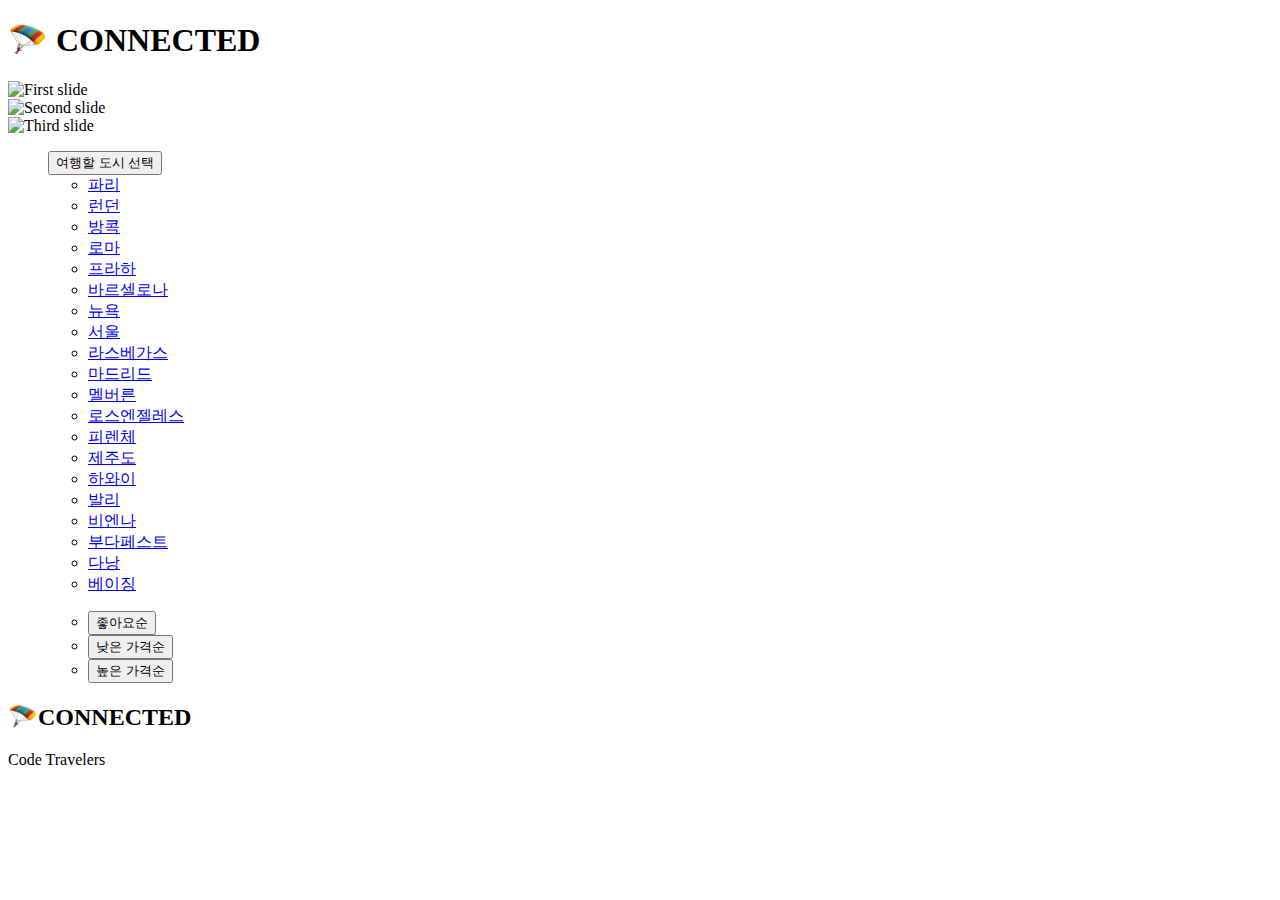
==== templates/index.html @ 10ef80ed "title 깨짐 수정" ====
<!doctype html>
<html lang="en">

<head>
    <!-- Required meta tags -->
    <meta charset="utf-8">
    <meta name="viewport" content="width=device-width, initial-scale=1, shrink-to-fit=no">

    <!-- Bootstrap CSS -->
    <link rel="stylesheet" href="https://cdn.jsdelivr.net/npm/bootstrap@4.1.3/dist/css/bootstrap.min.css"
          integrity="sha384-MCw98/SFnGE8fJT3GXwEOngsV7Zt27NXFoaoApmYm81iuXoPkFOJwJ8ERdknLPMO" crossorigin="anonymous">

      <!-- Optional JavaScript -->
    <!-- jQuery first, then Popper.js, then Bootstrap JS -->
    <script src="https://code.jquery.com/jquery-3.3.1.slim.min.js"
            integrity="sha384-q8i/X+965DzO0rT7abK41JStQIAqVgRVzpbzo5smXKp4YfRvH+8abtTE1Pi6jizo"
            crossorigin="anonymous"></script>
    <script src="https://cdn.jsdelivr.net/npm/popper.js@1.14.3/dist/umd/popper.min.js"
            integrity="sha384-ZMP7rVo3mIykV+2+9J3UJ46jBk0WLaUAdn689aCwoqbBJiSnjAK/l8WvCWPIPm49"
            crossorigin="anonymous"></script>
    <script src="https://cdn.jsdelivr.net/npm/bootstrap@4.1.3/dist/js/bootstrap.min.js"
            integrity="sha384-ChfqqxuZUCnJSK3+MXmPNIyE6ZbWh2IMqE241rYiqJxyMiZ6OW/JmZQ5stwEULTy"
            crossorigin="anonymous"></script>

    <!-- Optional JavaScript -->
    <!-- jQuery first, then Popper.js, then Bootstrap JS -->
    <script src="https://ajax.googleapis.com/ajax/libs/jquery/3.5.1/jquery.min.js"></script>
    <script src="https://cdnjs.cloudflare.com/ajax/libs/popper.js/1.12.9/umd/popper.min.js"
            integrity="sha384-ApNbgh9B+Y1QKtv3Rn7W3mgPxhU9K/ScQsAP7hUibX39j7fakFPskvXusvfa0b4Q"
            crossorigin="anonymous"></script>

    <!-- 날씨 API -->
    <script src="https://ajax.googleapis.com/ajax/libs/jquery/3.5.1/jquery.min.js"></script>
    <script src="https://kit.fontawesome.com/133b431d39.js" crossorigin="anonymous"></script>
    <script src="https://cdn.jsdelivr.net/npm/bootstrap@5.1.3/dist/js/bootstrap.bundle.min.js"></script>

    <title>🪂CONNECTED</title>
    <!--    <link href="style.css" rel="stylesheet" type="text/css"/> CSS 파일 분리 시 사용 -->
    <link rel="stylesheet" href="{{ url_for('static', filename='css/style.css') }}">
    <link href="https://fonts.googleapis.com/css2?family=Gugi&family=Pacifico&display=swap" rel="stylesheet">

    <script>
        $(document).ready(function () {
            getAllList();
        });

        let list = null
        let regex = /[^0-9]/g

        function getAllList() {
            $('.card-list').empty()
            $.ajax({
                type: "GET",
                url: "/allList",
                data: {},
                success: function (response) {
                    list = response['all_list']
                    for (let i = 0; i < list.length; i++) {
                        let title = list[i]['title']
                        let image = list[i]['image']
                        let price = list[i]['price']
                        let like = list[i]['like']

                        list[i]['price'] = price.replace(regex, "")

                        let temp_html = `<div class="card">
                                            <img class="card-img-top" src="${image}" alt="Card image cap">
                                            <div class="tour-card-body">
                                                <h5 class="tour-title">${title}</h5>
                                                <p class="tour-price">${price}원</p>

                                            </div>
                                            <footer class="card-footer">
                                                <span class="icon">
                                                     <i class="fa fa-heart-o"></i>
                                                </span>
                                                <p class="tour-like">${like}</p>
                                                <a href="#" onclick="likeTour('${title}')" class="card-footer-item has-text-info"></a>
                                            </footer>
                                         </div>`
                        $('.card-list').append(temp_html)
                    }
                }
            })
        }

        function sortList(key) {
            $('.card-list').empty()
            let keyValue = key
            let sortedList = null
            if (keyValue == 1) {
                sortedList = list.sort(function (a, b) {
                    return a.price - b.price; // [2, 4, 11, 33] (오름차순)
                })
            }else if(keyValue == 2){
                sortedList = list.sort(function (a, b) {
                    return b.price - a.price // (내림차순)
                })
            }else{
                alert('오류코드')
            }

            for (let i = 0; i < sortedList.length; i++) {
                let title = sortedList[i]['title']
                let image = sortedList[i]['image']
                let price = sortedList[i]['price'].toString().replace(/\B(?=(\d{3})+(?!\d))/g, ',')
                let like = sortedList[i]['like']

                let temp_html = `<div class="card">
                                    <img class="card-img-top" src="${image}" alt="Card image cap">
                                    <div class="tour-card-body">
                                        <h5 class="tour-title">${title}</h5>
                                        <p class="tour-price">${price}원</p>
                                    </div>
                                    <footer class="card-footer">
                                        <span class="icon">
                                            <i class="fa fa-heart-o"></i>
                                        </span>
                                        <p class="tour-like">${like}</p>
                                        <a href="#" onclick="likeTour('${title}')" class="card-footer-item has-text-info"></a>
                                    </footer>
                                 </div>`
                $('.card-list').append(temp_html)
            }
        }
    </script>

    <!-- 날씨 API -->
    <script type="text/javascript">
        $(document).ready(function () {
            let weatherIcon = {
                '01': 'fa-solid fa-sun',
                '02': 'fas fa-cloud-sun',
                '03': 'fas fa-cloud',
                '04': 'fas fa-cloud-meatball',
                '09': 'fas fa-cloud-sun-rain',
                '10': 'fas fa-cloud-showers-heavy',
                '11': 'fas fa-poo-storm',
                '13': 'far fa-snowflake',
                '50': 'fas fa-smog'
            };

            $.ajax({
                url: 'http://api.openweathermap.org/data/2.5/weather?q=SEOUL&appid=f8a889d8ef48d18452e82cbb13717423&units=metric',
                dataType: 'json',
                type: 'GET',
                success: function (data) {
                    var $Icon = (data.weather[0].icon).substr(0, 2);
                    var $Temp = Math.floor(data.main.temp) + 'º';
                    var $city = data.name;
                    $('.CurrIcon1').append('<i class="' + weatherIcon[$Icon] + '"></i>');
                    $('.CurrTemp1').prepend($Temp);
                    $('.City1').append($city);
                }
            })
            $.ajax({
                url: 'http://api.openweathermap.org/data/2.5/weather?q=TOKYO&appid=f8a889d8ef48d18452e82cbb13717423&units=metric',
                dataType: 'json',
                type: 'GET',
                success: function (data) {
                    var $Icon = (data.weather[0].icon).substr(0, 2);
                    var $Temp = Math.floor(data.main.temp) + 'º';
                    var $city = data.name;
                    $('.CurrIcon2').append('<i class="' + weatherIcon[$Icon] + '"></i>');
                    $('.CurrTemp2').prepend($Temp);
                    $('.City2').append($city);
                }
            })
        });
    </script>

    <!-- 좋아요 구현 -->
    <script>
        function likeTour(title) {
            $.ajax({
                type: 'POST',
                url: '/api/like',
                data: {title_give:title},
                success: function (response) {
                    alert(response['msg']);
                    window.location.reload()
                }
            });
        }
    </script>
</head>

<body>
<div class="big-wrap">
    <div class="header">

        <div class="title2"></div>
        <h1 class="title2">🪂 CONNECTED</h1>

        <!-- 날씨 API -->
        <div class="weather">
            <div class="weather_seoul">
                <div class="CurrIcon1"></div>
                <div class="CurrTemp1"></div>
                <div class="City1"></div>
            </div>
            <div class="weather_tokyo">
                <div class="CurrIcon2"></div>
                <div class="CurrTemp2"></div>
                <div class="City2"></div>
            </div>
        </div>
    </div>


    <div id="carouselExampleSlidesOnly" class="main-img" data-ride="carousel">
  <div class="carousel-inner">
    <div class="carousel-item active">
      <img class="d-block w-100" src="https://images.alphacoders.com/674/thumb-1920-674925.png" alt="First slide">
    </div>
    <div class="carousel-item">
      <img class="d-block w-100" src="https://images2.alphacoders.com/592/thumb-1920-592195.jpg" alt="Second slide">
    </div>
    <div class="carousel-item">
      <img class="d-block w-100" src="https://images2.alphacoders.com/546/thumb-1920-546391.jpg" alt="Third slide">
    </div>
  </div>
</div>

<div class="wrap">
    <div class="filter-bar">
        <ul class="filter-left">

            <div class="btn-group">
                <button class="btn btn-secondary dropdown-toggle" type="button" id="dropdownMenuButton1"
                        data-bs-toggle="dropdown" aria-expanded="false">
                    여행할 도시 선택
                </button>
                <ul class="dropdown-menu" aria-labelledby="dropdownMenuButton1">
                    <li><a class="dropdown-item" href="#">파리</a></li>
                    <li><a class="dropdown-item" href="#">런던</a></li>
                    <li><a class="dropdown-item" href="#">방콕</a></li>
                    <li><a class="dropdown-item" href="#">로마</a></li>
                    <li><a class="dropdown-item" href="#">프라하</a></li>
                    <li><a class="dropdown-item" href="#">바르셀로나</a></li>
                    <li><a class="dropdown-item" href="#">뉴욕</a></li>
                    <li><a class="dropdown-item" href="#">서울</a></li>
                    <li><a class="dropdown-item" href="#">라스베가스</a></li>
                    <li><a class="dropdown-item" href="#">마드리드</a></li>
                    <li><a class="dropdown-item" href="#">멜버른</a></li>
                    <li><a class="dropdown-item" href="#">로스엔젤레스</a></li>
                    <li><a class="dropdown-item" href="#">피렌체</a></li>
                    <li><a class="dropdown-item" href="#">제주도</a></li>
                    <li><a class="dropdown-item" href="#">하와이</a></li>
                    <li><a class="dropdown-item" href="#">발리</a></li>
                    <li><a class="dropdown-item" href="#">비엔나</a></li>
                    <li><a class="dropdown-item" href="#">부다페스트</a></li>
                    <li><a class="dropdown-item" href="#">다낭</a></li>
                    <li><a class="dropdown-item" href="#">베이징</a></li>
                </ul>
            </div>

        </ul>
        <ul class="filter-right">
            <ul class="nav justify-content-end">
                <li class="nav-item">
                    <button class="btn-filter" onclick="getListByLike()">좋아요순</button>
                </li>
                <li class="nav-item">
                    <button class="btn-filter" onclick="sortList(1)">낮은 가격순</button>
                </li>
                <li class="nav-item">
                    <button class="btn-filter" onclick="sortList(2)">높은 가격순</button>
                </li>
            </ul>
        </ul>
    </div>
    <div class="card-list">
        <div class="card">
        </div>
    </div>
</div>
</div>


<div class="footer">
    <h2>🪂CONNECTED</h2>
    <p>Code Travelers</p>
</div>


</body>
</html>
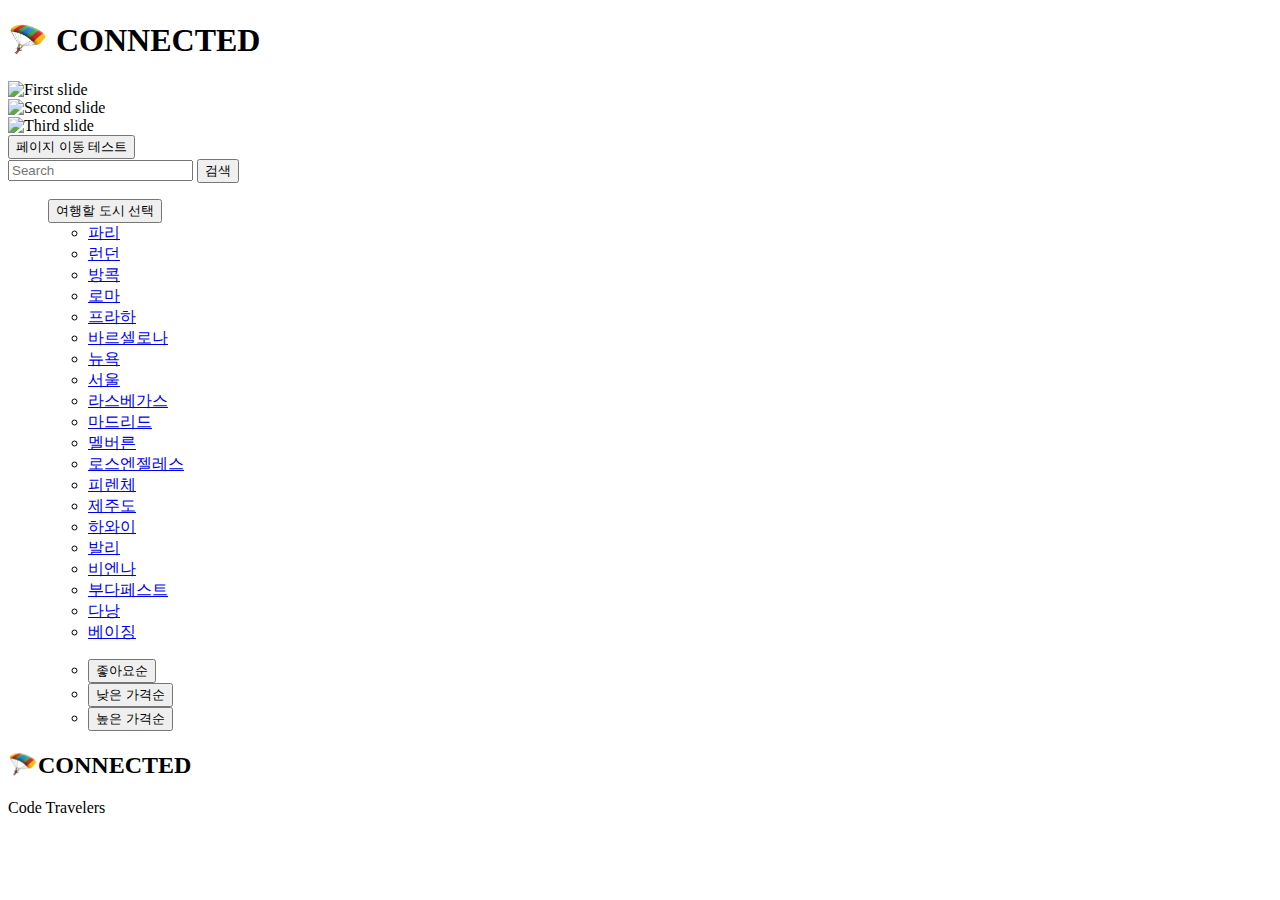
==== commit 2ffd929b: "EB 배포테스트" ====
--- a/templates/index.html
+++ b/templates/index.html
@@ -10,7 +10,7 @@
     <link rel="stylesheet" href="https://cdn.jsdelivr.net/npm/bootstrap@4.1.3/dist/css/bootstrap.min.css"
           integrity="sha384-MCw98/SFnGE8fJT3GXwEOngsV7Zt27NXFoaoApmYm81iuXoPkFOJwJ8ERdknLPMO" crossorigin="anonymous">
 
-      <!-- Optional JavaScript -->
+    <!-- Optional JavaScript -->
     <!-- jQuery first, then Popper.js, then Bootstrap JS -->
     <script src="https://code.jquery.com/jquery-3.3.1.slim.min.js"
             integrity="sha384-q8i/X+965DzO0rT7abK41JStQIAqVgRVzpbzo5smXKp4YfRvH+8abtTE1Pi6jizo"
@@ -35,7 +35,7 @@
     <script src="https://cdn.jsdelivr.net/npm/bootstrap@5.1.3/dist/js/bootstrap.bundle.min.js"></script>
 
     <title>🪂CONNECTED</title>
-    <!--    <link href="style.css" rel="stylesheet" type="text/css"/> CSS 파일 분리 시 사용 -->
+
     <link rel="stylesheet" href="{{ url_for('static', filename='css/style.css') }}">
     <link href="https://fonts.googleapis.com/css2?family=Gugi&family=Pacifico&display=swap" rel="stylesheet">
 
@@ -68,14 +68,12 @@
                                             <div class="tour-card-body">
                                                 <h5 class="tour-title">${title}</h5>
                                                 <p class="tour-price">${price}원</p>
-
                                             </div>
                                             <footer class="card-footer">
-                                                <span class="icon">
+                                                <span class="icon" onclick="likeTour('${title}')">
                                                      <i class="fa fa-heart-o"></i>
                                                 </span>
                                                 <p class="tour-like">${like}</p>
-                                                <a href="#" onclick="likeTour('${title}')" class="card-footer-item has-text-info"></a>
                                             </footer>
                                          </div>`
                         $('.card-list').append(temp_html)
@@ -96,8 +94,12 @@
                 sortedList = list.sort(function (a, b) {
                     return b.price - a.price // (내림차순)
                 })
+            }else if(keyValue == 3){
+                sortedList = list.sort(function (a, b) {
+                    return b.like - a.like // (내림차순)
+                })
             }else{
-                alert('오류코드')
+                alert('오류')
             }
 
             for (let i = 0; i < sortedList.length; i++) {
@@ -113,11 +115,10 @@
                                         <p class="tour-price">${price}원</p>
                                     </div>
                                     <footer class="card-footer">
-                                        <span class="icon">
+                                        <span class="icon" onclick="likeTour('${title}')">
                                             <i class="fa fa-heart-o"></i>
                                         </span>
                                         <p class="tour-like">${like}</p>
-                                        <a href="#" onclick="likeTour('${title}')" class="card-footer-item has-text-info"></a>
                                     </footer>
                                  </div>`
                 $('.card-list').append(temp_html)
@@ -183,6 +184,50 @@
             });
         }
     </script>
+
+    <!-- 검색 기능 -->
+    <script>
+        function search1(){
+            $('.card-list').empty()
+            let value = $('#search-box').val()
+            $.ajax({
+                type: 'GET',
+                url: `/listByTitle?val=${value}`,
+                data: {},
+                success: function (response) {
+                    list = response['searched_list']
+                    for (let i = 0; i < list.length; i++) {
+                        let title = list[i]['title']
+                        let image = list[i]['image']
+                        let price = list[i]['price']
+                        let like = list[i]['like']
+
+                        list[i]['price'] = price.replace(regex, "")
+
+                        let temp_html = `<div class="card">
+                                            <img class="card-img-top" src="${image}" alt="Card image cap">
+                                            <div class="tour-card-body">
+                                                <h5 class="tour-title">${title}</h5>
+                                                <p class="tour-price">${price}원</p>
+                                            </div>
+                                            <footer class="card-footer">
+                                                <span class="icon" onclick="likeTour('${title}')">
+                                                     <i class="fa fa-heart-o"></i>
+                                                </span>
+                                                <p class="tour-like">${like}</p>
+                                            </footer>
+                                         </div>`
+                        $('.card-list').append(temp_html)
+                    }
+                }
+            });
+        }
+    </script>
+    <script>
+        function test(){
+            location.href = 'http://twdomain.shop/'
+        }
+    </script>
 </head>
 
 <body>
@@ -223,6 +268,13 @@
 </div>
 
 <div class="wrap">
+    <div>
+        <button onclick="test()">페이지 이동 테스트</button>
+    </div>
+    <div id="search-wrap" class="input-group mb-3">
+        <input id="search-box" type="text" class="form-control" placeholder="Search">
+        <button class="btn btn-success" type="submit" onclick="search1()">검색</button>
+    </div>
     <div class="filter-bar">
         <ul class="filter-left">
 
@@ -259,7 +311,7 @@
         <ul class="filter-right">
             <ul class="nav justify-content-end">
                 <li class="nav-item">
-                    <button class="btn-filter" onclick="getListByLike()">좋아요순</button>
+                    <button class="btn-filter" onclick="sortList(3)">좋아요순</button>
                 </li>
                 <li class="nav-item">
                     <button class="btn-filter" onclick="sortList(1)">낮은 가격순</button>
@@ -287,4 +339,3 @@
 </body>
 </html>
 
-
